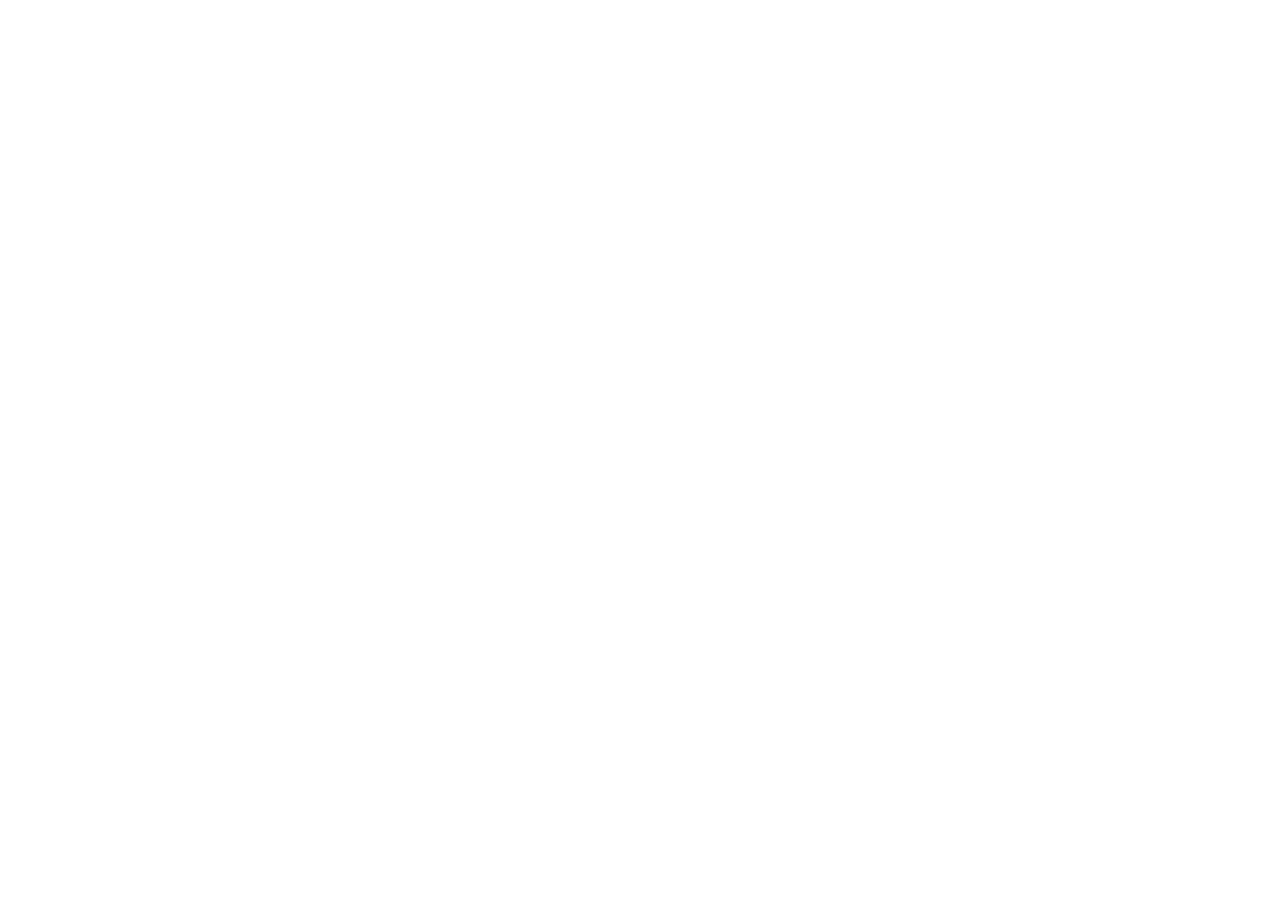
==== cart.html @ 988304da "Shopping Cart" ====
<!DOCTYPE html>
<html lang="en">
  <head>
    <meta charset="UTF-8" />
    <meta http-equiv="X-UA-Compatible" content="IE=edge" />
    <meta name="viewport" content="width=device-width, initial-scale=1.0" />
    <title>Clothing Store</title>
    <link rel="stylesheet" href="src/style.css" />
    <link
      rel="stylesheet"
      href="https://cdn.jsdelivr.net/npm/bootstrap-icons@1.8.1/font/bootstrap-icons.css"
    />
  </head>

  <body></body>
  <script src="src/Data.js"></script>
  <script src="src/cart.js"></script>
</html>
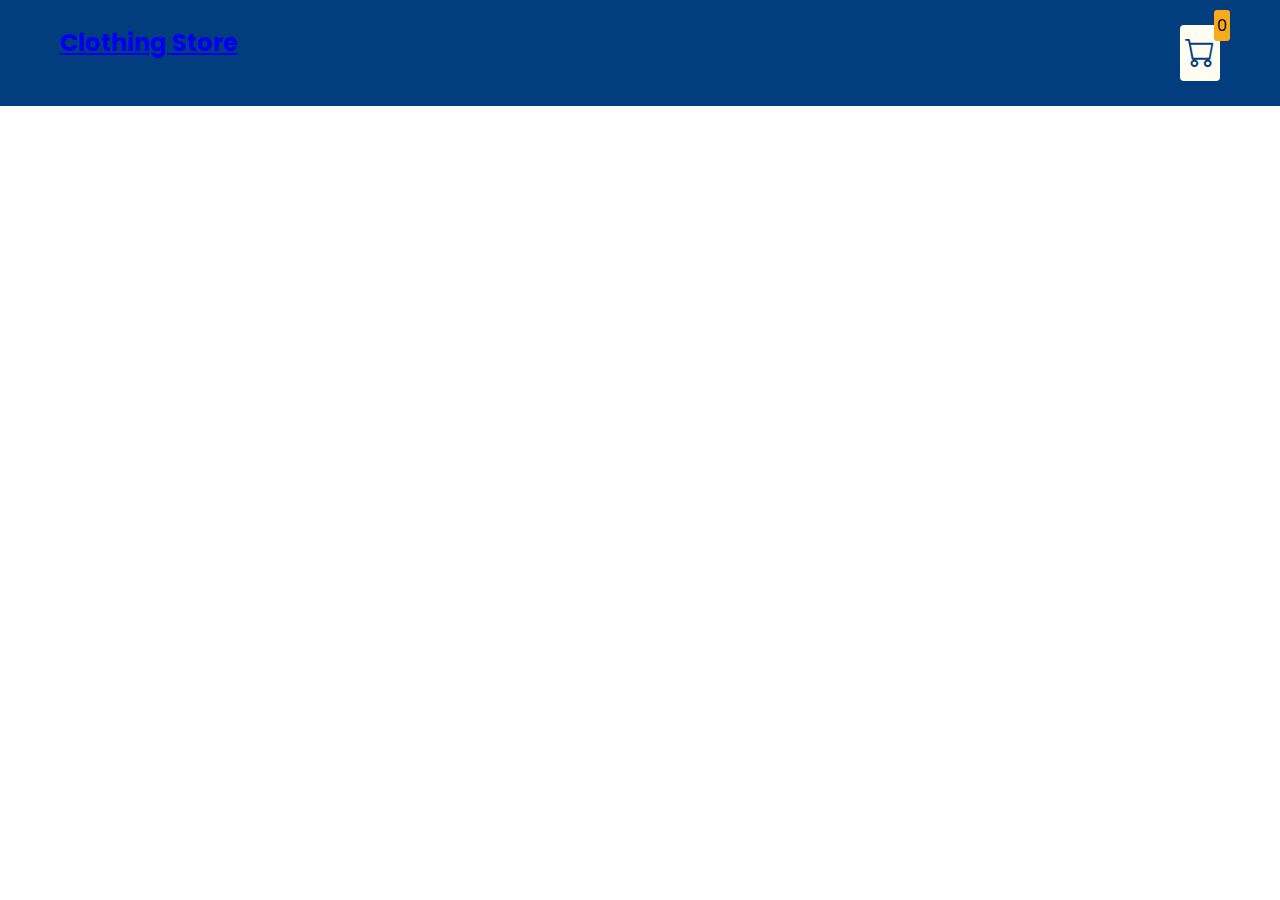
==== commit a6375948: "html" ====
--- a/cart.html
+++ b/cart.html
@@ -12,7 +12,17 @@
     />
   </head>
 
-  <body></body>
+  <body>
+    <div class="navbar">
+      <a href="index.html"> <h2>Clothing Store</h2></a>
+      <a href="cart.html">
+        <div class="cart">
+          <i class="bi bi-cart"></i>
+          <div id="cartAmount" class="cartAmount">0</div>
+        </div></a
+      >
+    </div>
+  </body>
   <script src="src/Data.js"></script>
   <script src="src/cart.js"></script>
 </html>
--- a/src/style.css
+++ b/src/style.css
@@ -0,0 +1,104 @@
+@import url("https://fonts.googleapis.com/css2?family=Poppins:wght@200;300;500;600&display=swap");
+/**
+* ! Changing default styles of the brower
+**/
+* {
+  padding: 0;
+  margin: 0;
+  box-sizing: border-box;
+  font-family: "Poppins", sans-serif;
+}
+
+i {
+  cursor: pointer;
+}
+
+/**
+* ! Navbar Style
+**/
+.navbar {
+  display: flex;
+  flex-direction: row;
+  justify-content: space-between;
+  background-color: #023e7d;
+  color: #fffcf2;
+  padding: 25px 60px;
+  margin-bottom: 30px;
+}
+
+.cart {
+  position: relative;
+  background-color: #fffcf2;
+  color: #023e7d;
+  padding: 5px;
+  font-size: 30px;
+  border-radius: 4px;
+}
+
+.cartAmount {
+  position: absolute;
+  top: -15px;
+  right: -10px;
+  font-size: 16px;
+  padding: 3px;
+  border-radius: 3px;
+  background-color: #f6aa1c;
+  color: #0a0908;
+}
+
+/**
+* ! Shop items styles are here
+**/
+
+.shop {
+  display: grid;
+  grid-template-columns: repeat(4, 223px);
+  gap: 30px;
+  justify-content: center;
+}
+
+@media (max-width: 1000px) {
+  .shop {
+    grid-template-columns: repeat(2, 223px);
+  }
+}
+
+@media (max-width: 500px) {
+  .shop {
+    grid-template-columns: repeat(1, 223px);
+  }
+}
+
+.item {
+  border: 2px solid #03071e;
+  border-radius: 4px;
+}
+
+.details {
+  display: flex;
+  flex-direction: column;
+  padding: 10px;
+  gap: 10px;
+}
+
+.price-quantity {
+  display: flex;
+  flex-direction: row;
+  justify-content: space-between;
+  align-items: center;
+}
+
+.button {
+  display: flex;
+  flex-direction: row;
+  gap: 8px;
+  font-size: 16px;
+}
+
+.bi-dash-lg {
+  color: #d00000;
+}
+
+.bi-plus-lg {
+  color: #1b4332;
+}
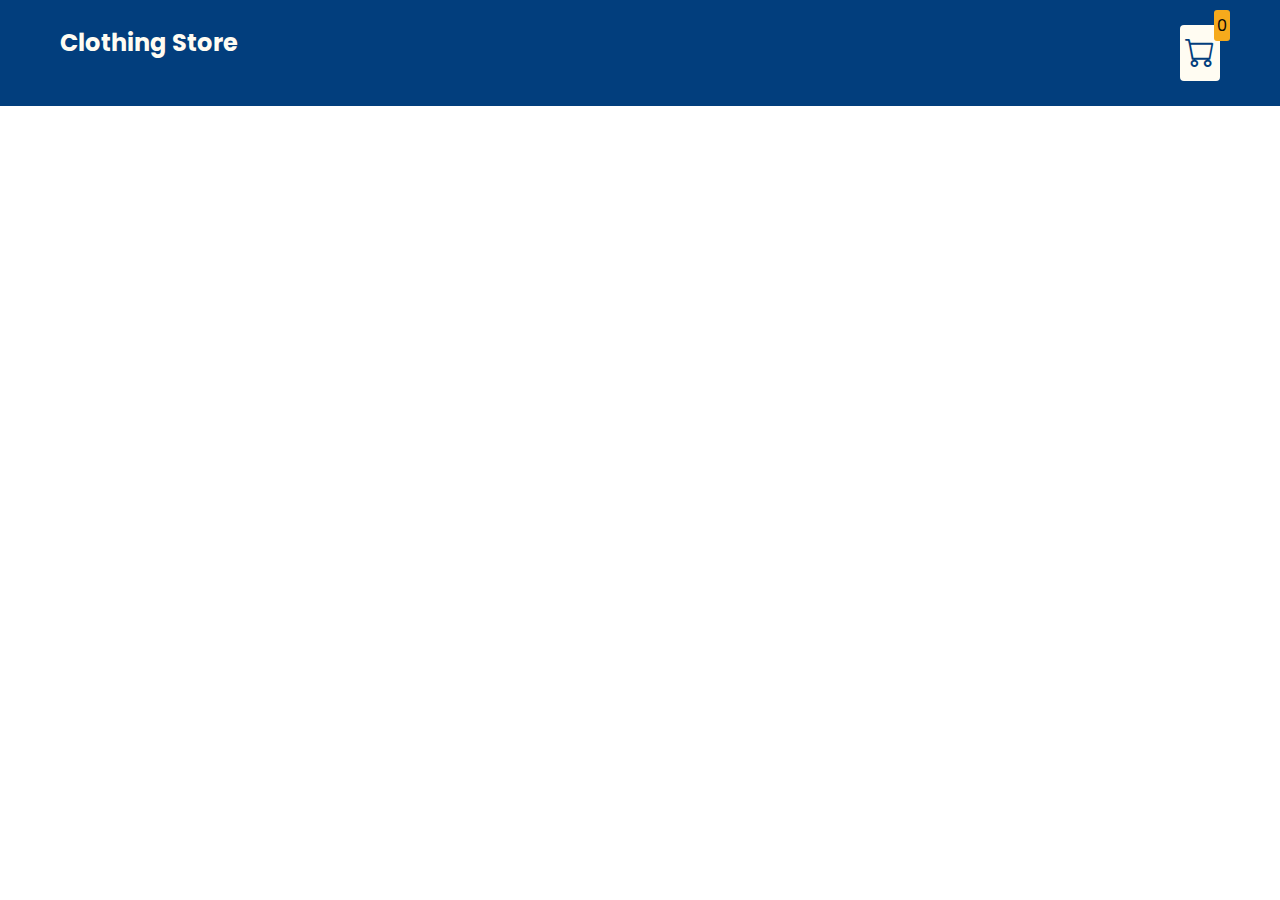
==== commit 81dfc9a2: "html" ====
--- a/cart.html
+++ b/cart.html
@@ -22,6 +22,9 @@
         </div></a
       >
     </div>
+    <div id="label" class="text-center">
+      <div class="shopping-cart" id="shopping-cart"></div>
+    </div>
   </body>
   <script src="src/Data.js"></script>
   <script src="src/cart.js"></script>
--- a/src/style.css
+++ b/src/style.css
@@ -11,6 +11,10 @@
 
 i {
   cursor: pointer;
+}
+a {
+  text-decoration: none;
+  color: #fffcf2;
 }
 
 /**
